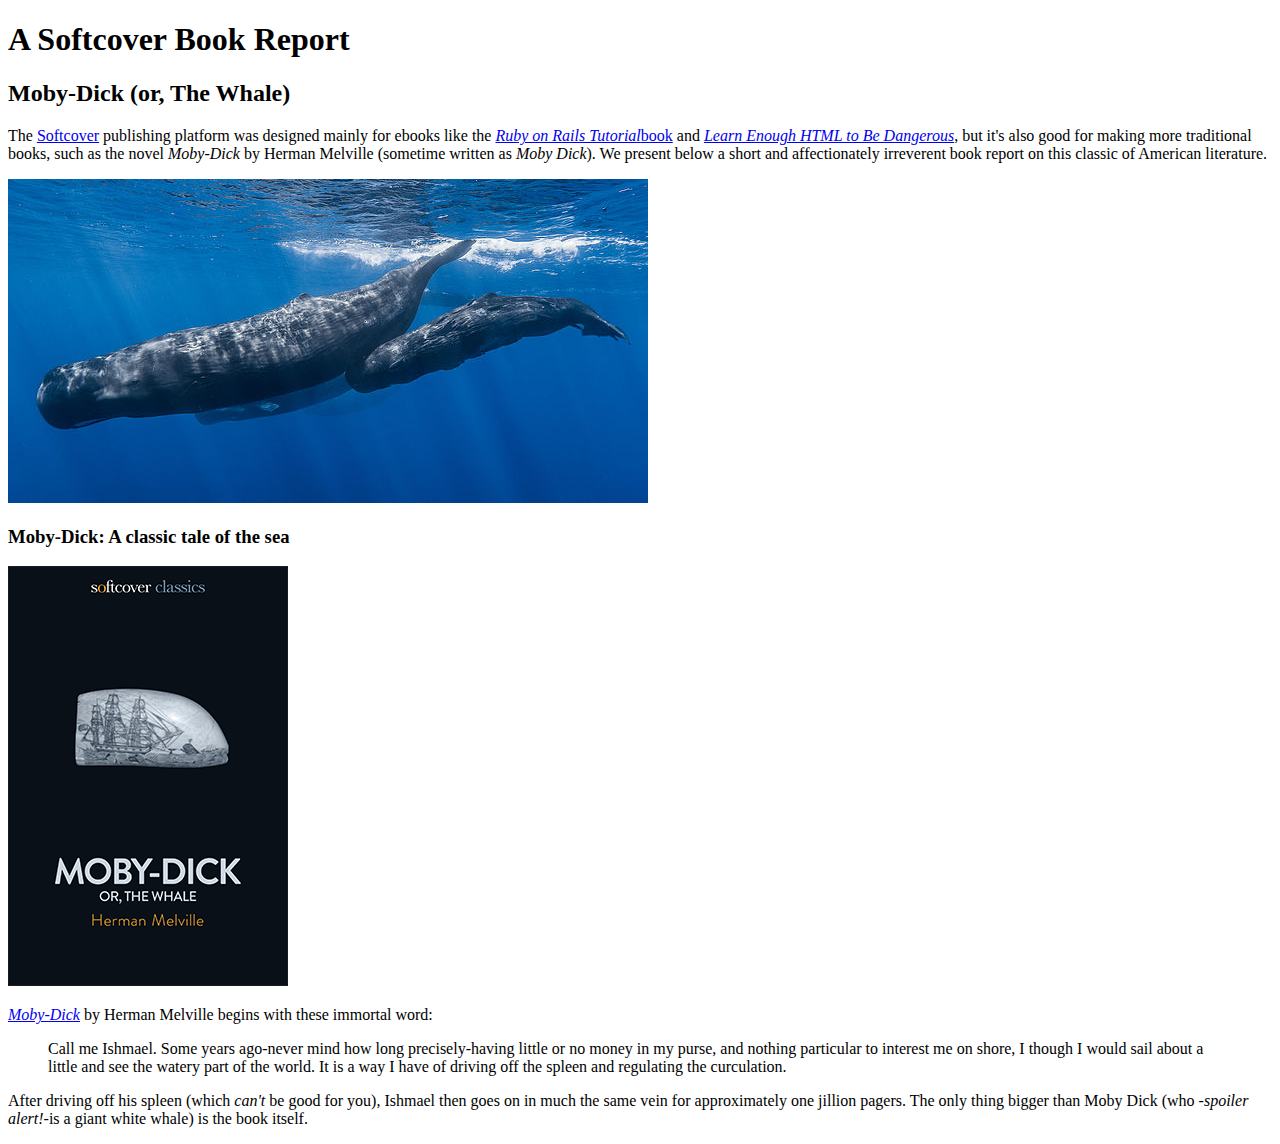
==== moby_dick.html @ e19b1286 "Add HTML page" ====
<!DOCTYPE html>
<html lang="en" dir="ltr">
  <head>
    <meta charset="utf-8">
    <title>Moby Dick</title>
  </head>
  <body>
    <!-- much here to be styled, will do so in last section -->
    <header>
      <h1>A Softcover Book Report</h1>
      <h2>Moby-Dick (or, The Whale)</h2>
    </header>

    <div>
      <p>
        The <a href="https://www.softcover.io/">Softcover</a> publishing platform was designed mainly for ebooks like the <a href="https://railstutorial.org/book"><em>Ruby on Rails Tutorial</em>book</a> and <a href="https://learnenough.com/html"><em>Learn Enough HTML to Be Dangerous</em></a>, but it's also good for making more traditional books, such as the novel <em>Moby-Dick</em> by Herman Melville (sometime written as <em>Moby Dick</em>).  We present below a short and affectionately irreverent book report on this classic of American literature.
      </p>
    </div>

    <a href="https://commons.wikimedia.org/wiki/File:Sperm_whale_pod.jpg"> <img src="images/sperm_whales.jpg" alt="Sperm Whales">
    </a>

    <div>

    <h3>Moby-Dick: A classic tale of the sea</h3>

    <a href="https://www.softcover.io/read/6070fb03/moby-dick" target="_blank" rel="noopener"> <img src="images/moby_dick.png" alt="Moby Dick">
    </a>

    <p>
       <a href="https://www.softcover.io/read/6070fb03/moby-dick" target="_blank" rel="noopener"> <em>Moby-Dick</em></a> by Herman Melville begins with these immortal word:
    </p>

    <blockquote>
      <p>
        <span>Call me Ishmael.</span>  Some years ago-never mind how long precisely-having little or no money in my purse, and nothing particular to interest me on shore, I though I would sail about a little and see the watery part of the world.  It is a way I have of driving off the spleen and regulating the curculation.
      </p>
    </blockquote>

    <p>
      After driving off his spleen (which <em>can't</em> be good for you), Ishmael then goes on in much the same vein for approximately one jillion pagers.  The only thing bigger than Moby Dick (who -<em>spoiler alert!</em>-is a giant white whale) is the book itself.
    </p>
    </div>
  </body>
</html>
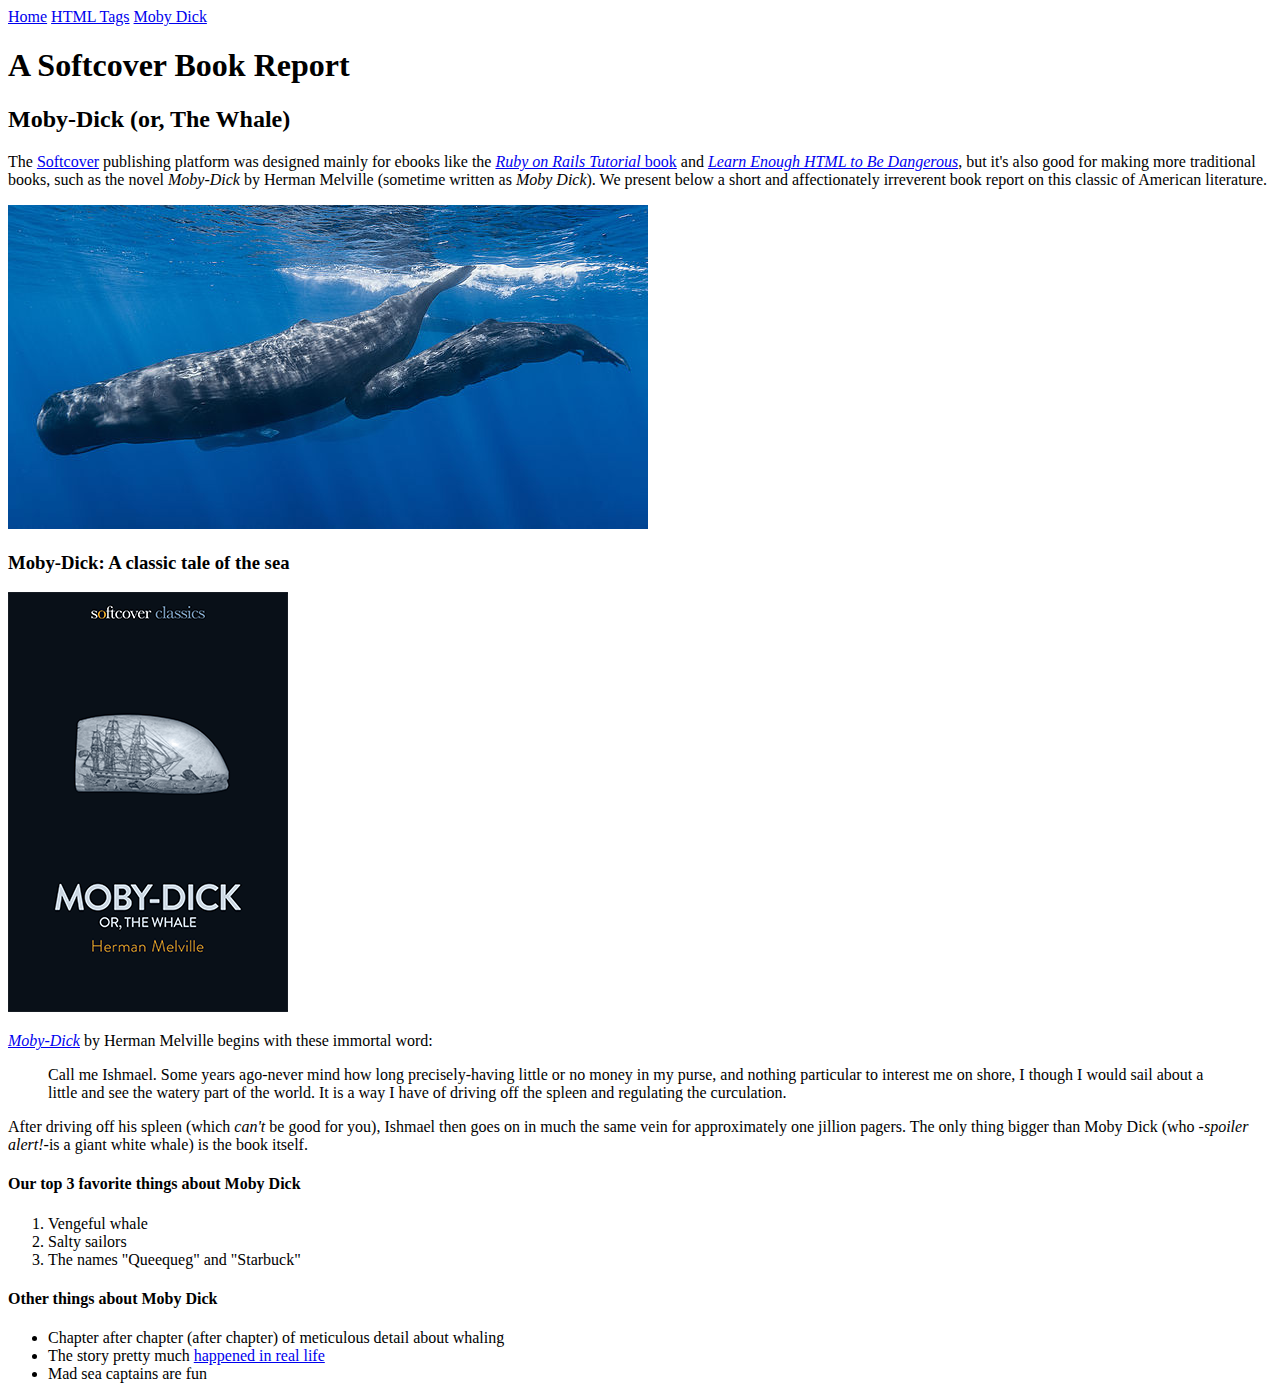
==== commit a4b8d615: "Add a menu" ====
--- a/moby_dick.html
+++ b/moby_dick.html
@@ -5,6 +5,14 @@
     <title>Moby Dick</title>
   </head>
   <body>
+
+    <div>
+      <a href="index.html">Home</a>
+      <a href="tags.html">HTML Tags</a>
+      <a href="moby_dick.html">Moby Dick</a>
+
+    </div>
+
     <!-- much here to be styled, will do so in last section -->
     <header>
       <h1>A Softcover Book Report</h1>
@@ -13,7 +21,7 @@
 
     <div>
       <p>
-        The <a href="https://www.softcover.io/">Softcover</a> publishing platform was designed mainly for ebooks like the <a href="https://railstutorial.org/book"><em>Ruby on Rails Tutorial</em>book</a> and <a href="https://learnenough.com/html"><em>Learn Enough HTML to Be Dangerous</em></a>, but it's also good for making more traditional books, such as the novel <em>Moby-Dick</em> by Herman Melville (sometime written as <em>Moby Dick</em>).  We present below a short and affectionately irreverent book report on this classic of American literature.
+        The <a href="https://www.softcover.io/"> Softcover</a> publishing platform was designed mainly for ebooks like the <a href="https://railstutorial.org/book"><em>Ruby on Rails Tutorial</em> book</a> and <a href="https://learnenough.com/html"><em>Learn Enough HTML to Be Dangerous</em></a>, but it's also good for making more traditional books, such as the novel <em>Moby-Dick</em> by Herman Melville (sometime written as <em>Moby Dick</em>).  We present below a short and affectionately irreverent book report on this classic of American literature.
       </p>
     </div>
 
@@ -41,5 +49,22 @@
       After driving off his spleen (which <em>can't</em> be good for you), Ishmael then goes on in much the same vein for approximately one jillion pagers.  The only thing bigger than Moby Dick (who -<em>spoiler alert!</em>-is a giant white whale) is the book itself.
     </p>
     </div>
+
+    <h4>Our top 3 favorite things about Moby Dick</h4>
+
+    <ol>
+      <li>Vengeful whale</li>
+      <li>Salty sailors</li>
+      <li>The names "Queequeg" and "Starbuck"</li>
+    </ol>
+
+    <h4>Other things about Moby Dick</h4>
+
+    <ul>
+      <li>Chapter after chapter (after chapter) of meticulous detail about whaling</li>
+      <li>The story pretty much <a href="https://en.wikipedia.org/wiki/In_the_Heart_of_the_Sea" target="_blank" rel="noopener"> happened in real life</a></li>
+      <li>Mad sea captains are fun</li>
+    </ul>
+
   </body>
 </html>
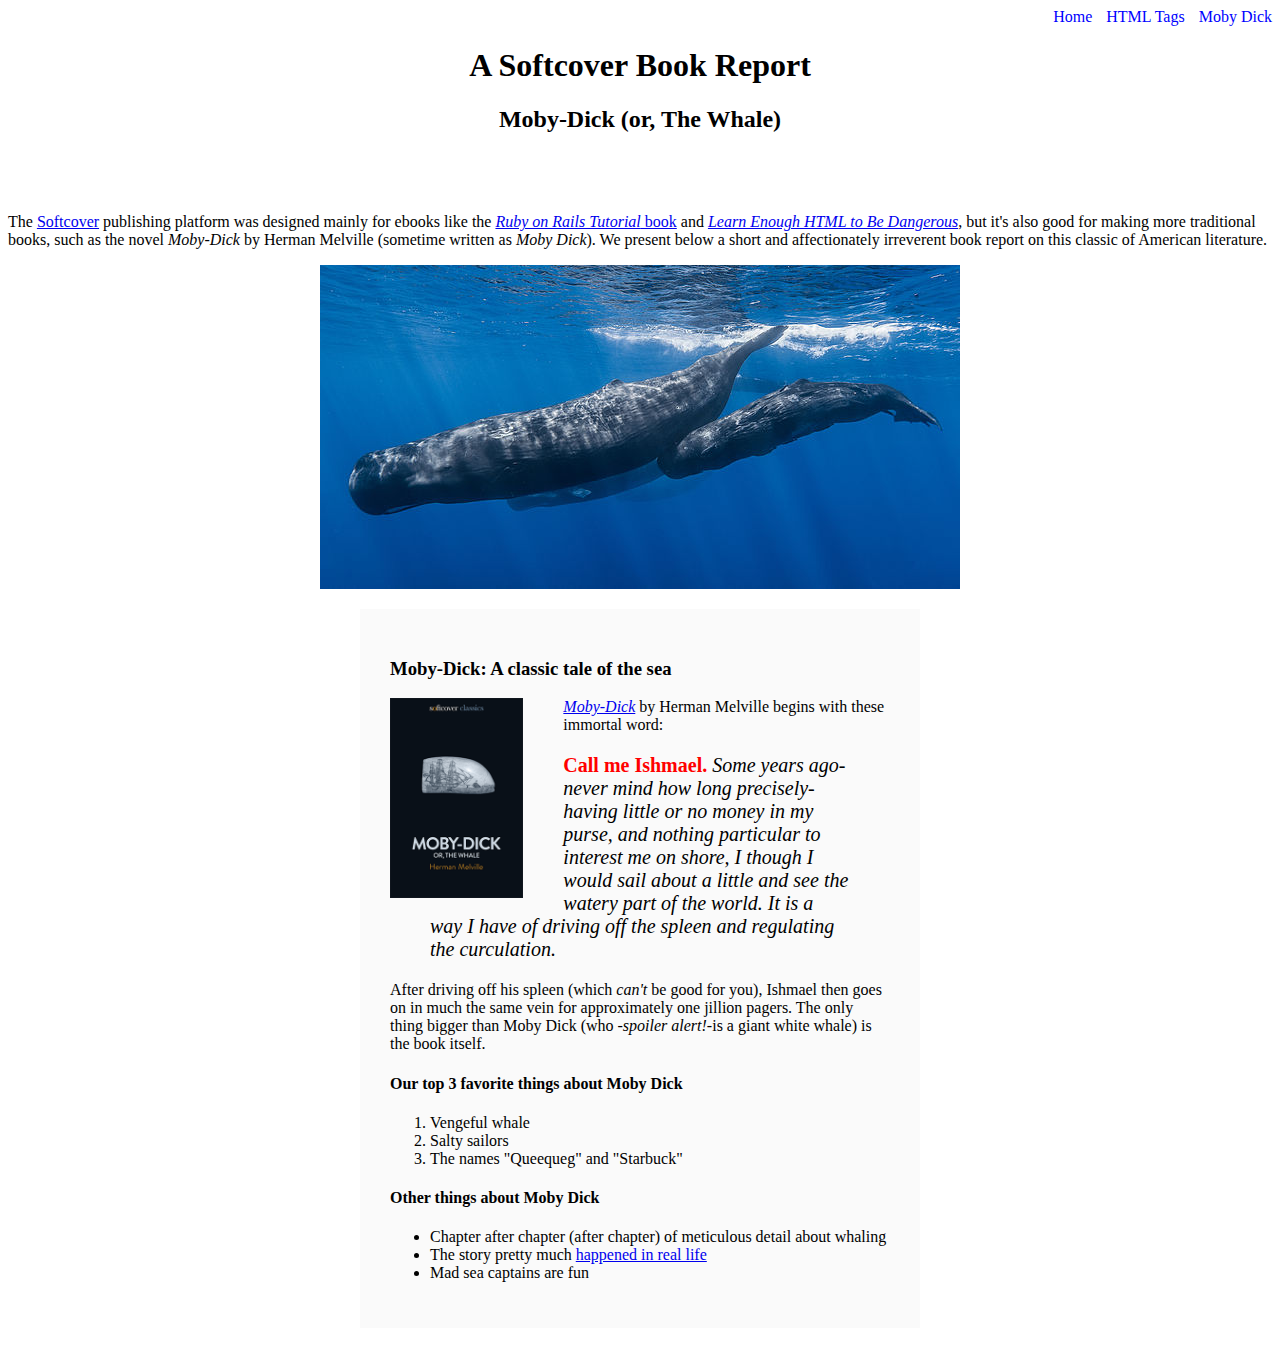
==== commit 83274b44: "Refractor inline styles into a stylesheet" ====
--- a/moby_dick.html
+++ b/moby_dick.html
@@ -6,15 +6,14 @@
   </head>
   <body>
 
-    <div>
-      <a href="index.html">Home</a>
-      <a href="tags.html">HTML Tags</a>
-      <a href="moby_dick.html">Moby Dick</a>
+    <div style="text-align: right;">
+      <a href="index.html" style="text-decoration: none; color: blue">Home</a>
+      <a href="tags.html" style="margin: 0 0 0 10px; text-decoration: none; color: blue;">HTML Tags</a>
+      <a href="moby_dick.html" style="margin: 0 0 0 10px; text-decoration: none; color: blue;">Moby Dick</a>
 
     </div>
 
-    <!-- much here to be styled, will do so in last section -->
-    <header>
+    <header style="text-align: center; margin: 0 0 80px;">
       <h1>A Softcover Book Report</h1>
       <h2>Moby-Dick (or, The Whale)</h2>
     </header>
@@ -25,30 +24,30 @@
       </p>
     </div>
 
-    <a href="https://commons.wikimedia.org/wiki/File:Sperm_whale_pod.jpg"> <img src="images/sperm_whales.jpg" alt="Sperm Whales">
+    <a href="https://commons.wikimedia.org/wiki/File:Sperm_whale_pod.jpg"> <img src="images/sperm_whales.jpg" style="display: block; margin: 0 auto;" alt="Sperm Whale">
     </a>
 
-    <div>
+    <div style="width: 500px; margin: 20px auto; padding: 30px; background-color: #fafafa;">
 
     <h3>Moby-Dick: A classic tale of the sea</h3>
 
-    <a href="https://www.softcover.io/read/6070fb03/moby-dick" target="_blank" rel="noopener"> <img src="images/moby_dick.png" alt="Moby Dick">
+    <a href="https://www.softcover.io/read/6070fb03/moby-dick" target="_blank" rel="noopener"> <img src="images/moby_dick.png" alt="Moby Dick" height="200px" style="float: left; margin: 0 40px 0 0;">
     </a>
 
     <p>
        <a href="https://www.softcover.io/read/6070fb03/moby-dick" target="_blank" rel="noopener"> <em>Moby-Dick</em></a> by Herman Melville begins with these immortal word:
     </p>
 
-    <blockquote>
+    <blockquote style="font-style: italic; font-size: 20px;">
+
       <p>
-        <span>Call me Ishmael.</span>  Some years ago-never mind how long precisely-having little or no money in my purse, and nothing particular to interest me on shore, I though I would sail about a little and see the watery part of the world.  It is a way I have of driving off the spleen and regulating the curculation.
+        <span style="font-style: normal; font-size 30px; font-weight: bold; color: #ff0000;">Call me Ishmael.</span>  Some years ago-never mind how long precisely-having little or no money in my purse, and nothing particular to interest me on shore, I though I would sail about a little and see the watery part of the world.  It is a way I have of driving off the spleen and regulating the curculation.
       </p>
     </blockquote>
 
     <p>
       After driving off his spleen (which <em>can't</em> be good for you), Ishmael then goes on in much the same vein for approximately one jillion pagers.  The only thing bigger than Moby Dick (who -<em>spoiler alert!</em>-is a giant white whale) is the book itself.
     </p>
-    </div>
 
     <h4>Our top 3 favorite things about Moby Dick</h4>
 
@@ -65,6 +64,7 @@
       <li>The story pretty much <a href="https://en.wikipedia.org/wiki/In_the_Heart_of_the_Sea" target="_blank" rel="noopener"> happened in real life</a></li>
       <li>Mad sea captains are fun</li>
     </ul>
+    </div>
 
   </body>
 </html>
